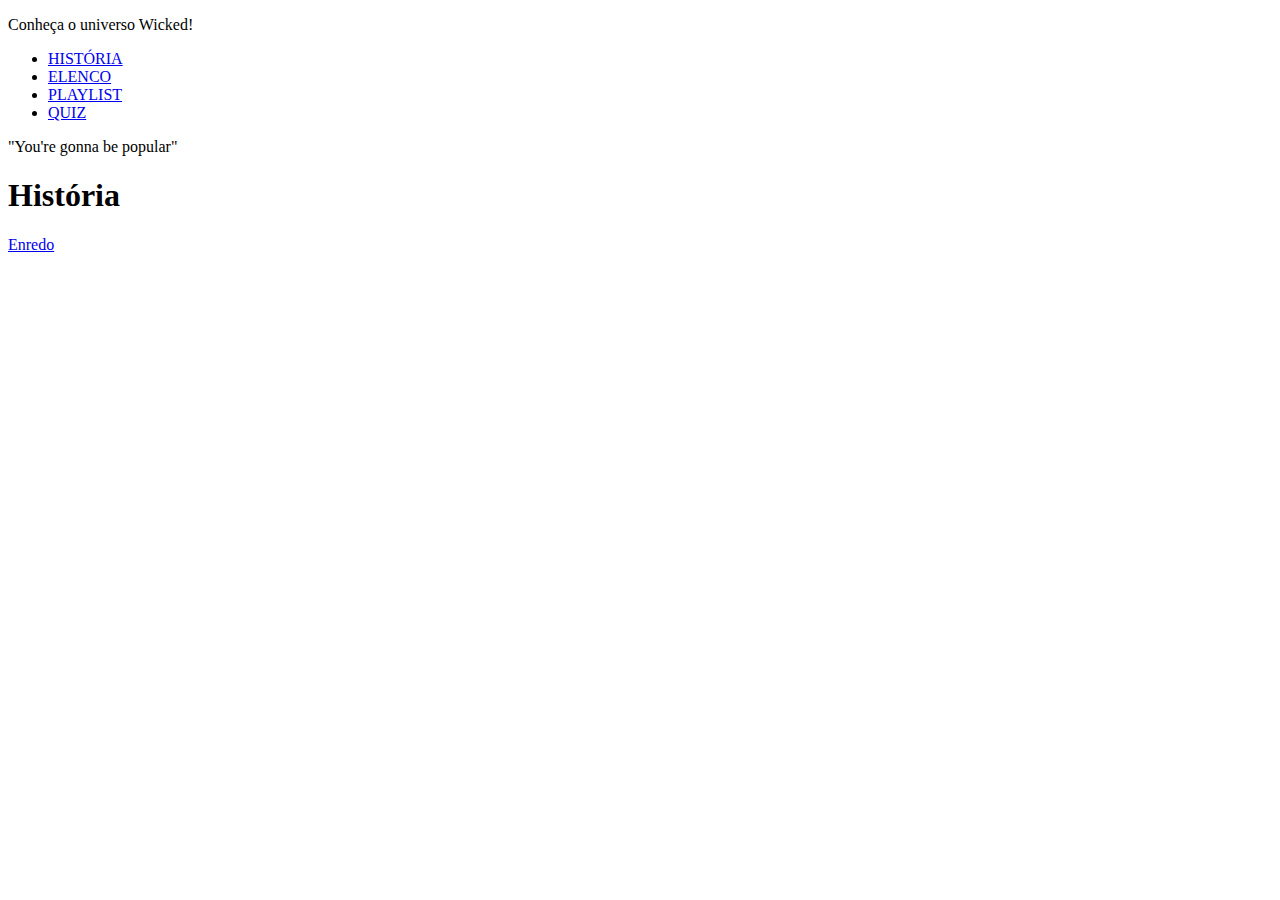
==== história.html @ 91bc4051 "Aula1.html" ====
<!DOCTYPE html>
<html>

<head>
    <title> Wicked - HISTÓRIA</title>
    <meta name="description" content="Site sobre o filme 'Wicked'">
</head>
<body>
    <header>
        <p> Conheça o universo Wicked! </p>
        <nav>
           <ul>
               <li> <a href="história.html"> HISTÓRIA </a></li>
               <LI> <a href="elenco.html"> ELENCO</a></LI>
               <LI> <a href="playlist.html"> PLAYLIST</a></LI>
               <LI> <a href="quiz.html"> QUIZ </a></LI> 
           </ul>
        </nav>
  </header>

  <main>
    <section>
        <p> "You're  gonna be popular" </p>
        <h1> História </h1>
    </section>

    <nav> 
        <a href="#enredo"> Enredo </a>
    </nav>
        <h2 id="enredo"></h2>
  </main>

</body>
</html>
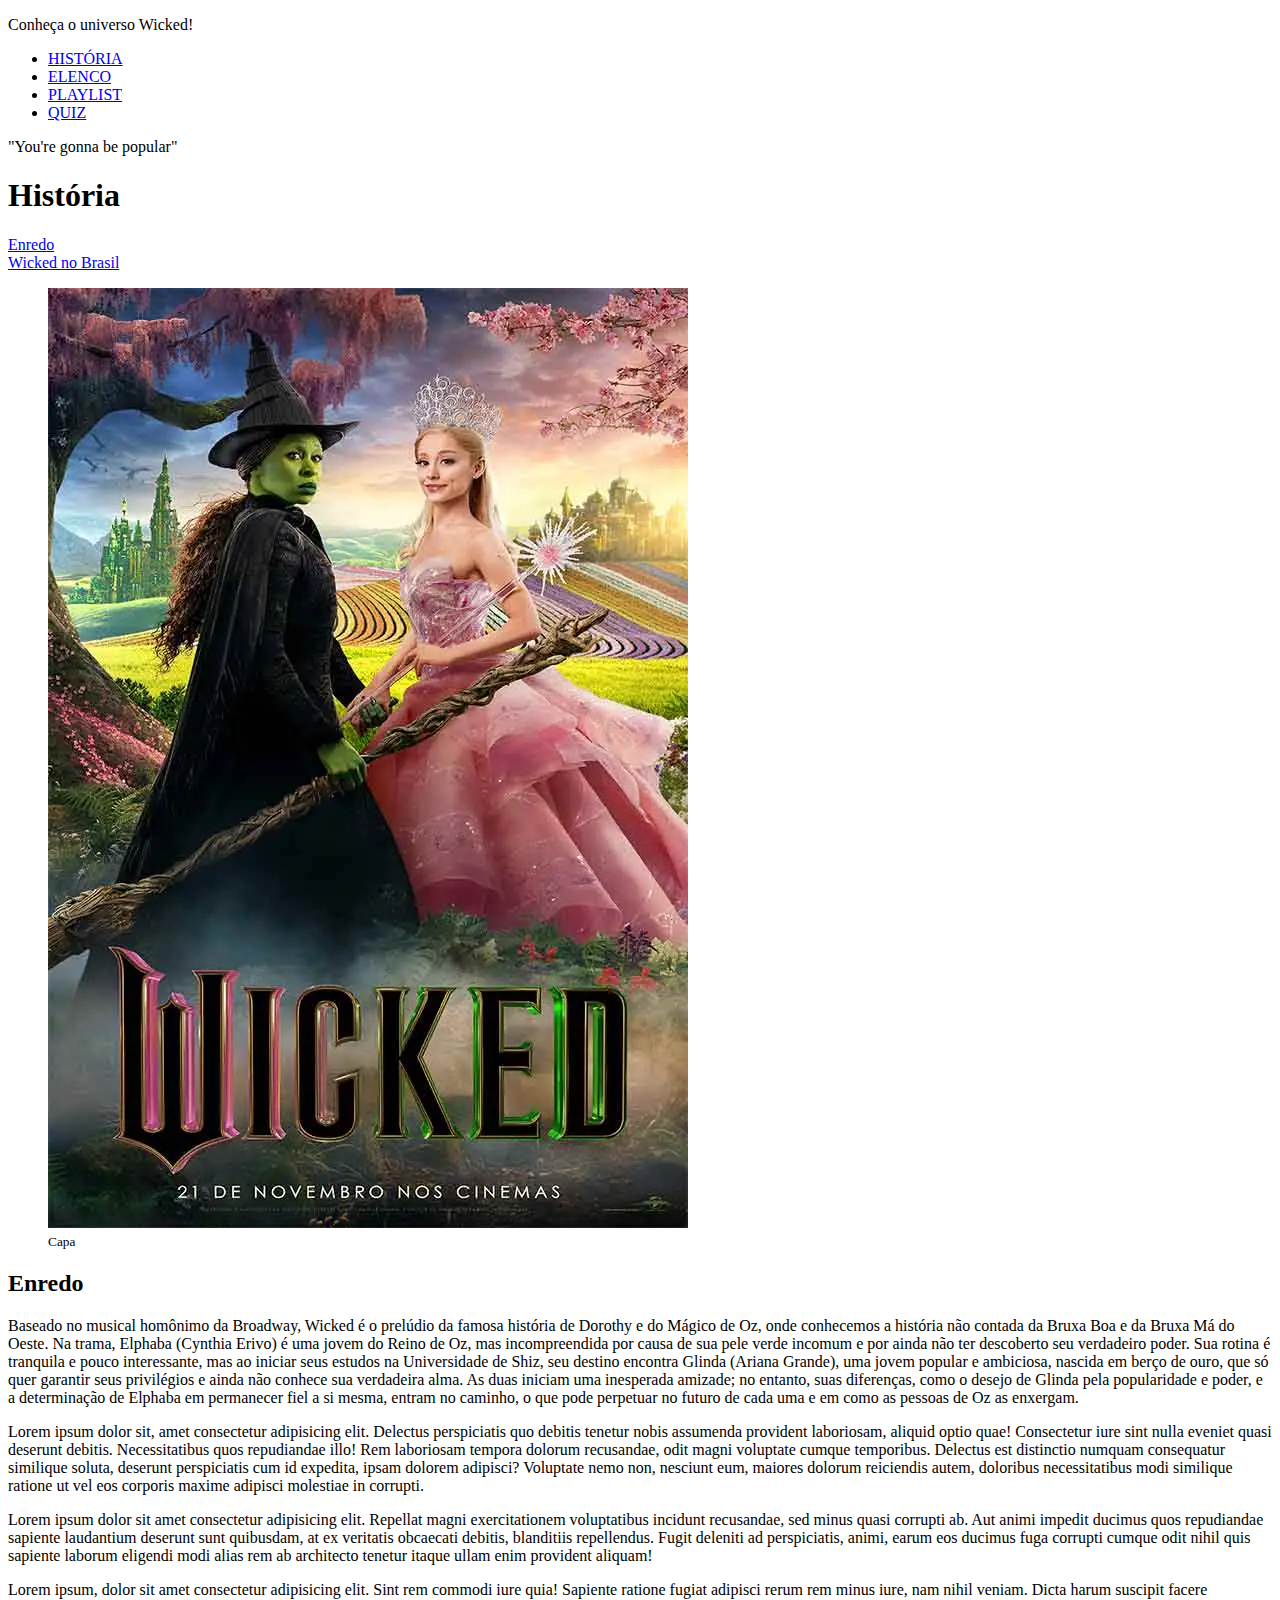
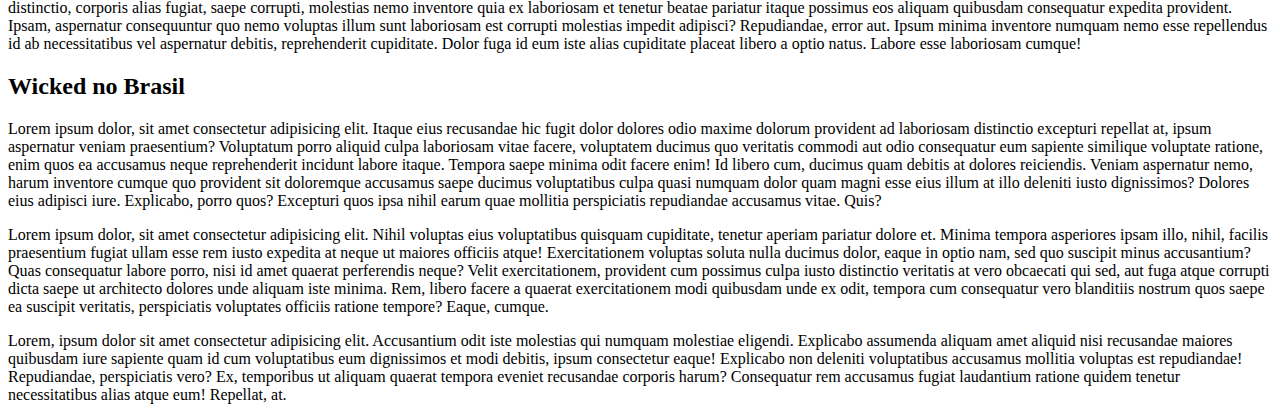
==== commit 71a3c561: "criação do quiz" ====
--- a/história.html
+++ b/história.html
@@ -25,9 +25,42 @@
     </section>
 
     <nav> 
-        <a href="#enredo"> Enredo </a>
+        <a href="#enredo"> Enredo </a> <br>
+        <a href=" #brasil"> Wicked no Brasil </a>
     </nav>
-        <h2 id="enredo"></h2>
+        
+    <section>
+        <article>
+        
+                <figure>
+                
+                    <img src="assets/wicked.webp" alt=" Capa ">
+                    <figcaption> <small> Capa </small></figcaption>
+
+                </figure>
+
+            <h2 id="enredo"> Enredo </h2>
+       
+        <p> Baseado no musical homônimo da Broadway, Wicked é o prelúdio da famosa história de Dorothy e do Mágico de Oz, onde conhecemos a história não contada da Bruxa Boa e da Bruxa Má do Oeste. Na trama, Elphaba (Cynthia Erivo) é uma jovem do Reino de Oz, mas incompreendida por causa de sua pele verde incomum e por ainda não ter descoberto seu verdadeiro poder. Sua rotina é tranquila e pouco interessante, mas ao iniciar seus estudos na Universidade de Shiz, seu destino encontra Glinda (Ariana Grande), uma jovem popular e ambiciosa, nascida em berço de ouro, que só quer garantir seus privilégios e ainda não conhece sua verdadeira alma. As duas iniciam uma inesperada amizade; no entanto, suas diferenças, como o desejo de Glinda pela popularidade e poder, e a determinação de Elphaba em permanecer fiel a si mesma, entram no caminho, o que pode perpetuar no futuro de cada uma e em como as pessoas de Oz as enxergam.
+       <p> Lorem ipsum dolor sit, amet consectetur adipisicing elit. Delectus perspiciatis quo debitis tenetur nobis assumenda provident laboriosam, aliquid optio quae! Consectetur iure sint nulla eveniet quasi deserunt debitis. Necessitatibus quos repudiandae illo! Rem laboriosam tempora dolorum recusandae, odit magni voluptate cumque temporibus. Delectus est distinctio numquam consequatur similique soluta, deserunt perspiciatis cum id expedita, ipsam dolorem adipisci? Voluptate nemo non, nesciunt eum, maiores dolorum reiciendis autem, doloribus necessitatibus modi similique ratione ut vel eos corporis maxime adipisci molestiae in corrupti.</p>
+        <p>Lorem ipsum dolor sit amet consectetur adipisicing elit. Repellat magni exercitationem voluptatibus incidunt recusandae, sed minus quasi corrupti ab. Aut animi impedit ducimus quos repudiandae sapiente laudantium deserunt sunt quibusdam, at ex veritatis obcaecati debitis, blanditiis repellendus. Fugit deleniti ad perspiciatis, animi, earum eos ducimus fuga corrupti cumque odit nihil quis sapiente laborum eligendi modi alias rem ab architecto tenetur itaque ullam enim provident aliquam!</p>
+       <p>Lorem ipsum, dolor sit amet consectetur adipisicing elit. Sint rem commodi iure quia! Sapiente ratione fugiat adipisci rerum rem minus iure, nam nihil veniam. Dicta harum suscipit facere distinctio, corporis alias fugiat, saepe corrupti, molestias nemo inventore quia ex laboriosam et tenetur beatae pariatur itaque possimus eos aliquam quibusdam consequatur expedita provident. Ipsam, aspernatur consequuntur quo nemo voluptas illum sunt laboriosam est corrupti molestias impedit adipisci? Repudiandae, error aut. Ipsum minima inventore numquam nemo esse repellendus id ab necessitatibus vel aspernatur debitis, reprehenderit cupiditate. Dolor fuga id eum iste alias cupiditate placeat libero a optio natus. Labore esse laboriosam cumque!</p>
+    
+    </article>
+
+        <article> 
+        <h2 id= "brasil" > Wicked no Brasil </h2>
+        <p> Lorem ipsum dolor, sit amet consectetur adipisicing elit. Itaque eius recusandae hic fugit dolor dolores odio maxime dolorum provident ad laboriosam distinctio excepturi repellat at, ipsum aspernatur veniam praesentium? Voluptatum porro aliquid culpa laboriosam vitae facere, voluptatem ducimus quo veritatis commodi aut odio consequatur eum sapiente similique voluptate ratione, enim quos ea accusamus neque reprehenderit incidunt labore itaque. Tempora saepe minima odit facere enim! Id libero cum, ducimus quam debitis at dolores reiciendis. Veniam aspernatur nemo, harum inventore cumque quo provident sit doloremque accusamus saepe ducimus voluptatibus culpa quasi numquam dolor quam magni esse eius illum at illo deleniti iusto dignissimos? Dolores eius adipisci iure. Explicabo, porro quos? Excepturi quos ipsa nihil earum quae mollitia perspiciatis repudiandae accusamus vitae. Quis?</p>
+        <p> Lorem ipsum dolor, sit amet consectetur adipisicing elit. Nihil voluptas eius voluptatibus quisquam cupiditate, tenetur aperiam pariatur dolore et. Minima tempora asperiores ipsam illo, nihil, facilis praesentium fugiat ullam esse rem iusto expedita at neque ut maiores officiis atque! Exercitationem voluptas soluta nulla ducimus dolor, eaque in optio nam, sed quo suscipit minus accusantium? Quas consequatur labore porro, nisi id amet quaerat perferendis neque? Velit exercitationem, provident cum possimus culpa iusto distinctio veritatis at vero obcaecati qui sed, aut fuga atque corrupti dicta saepe ut architecto dolores unde aliquam iste minima. Rem, libero facere a quaerat exercitationem modi quibusdam unde ex odit, tempora cum consequatur vero blanditiis nostrum quos saepe ea suscipit veritatis, perspiciatis voluptates officiis ratione tempore? Eaque, cumque.
+        </p>
+        <p>Lorem, ipsum dolor sit amet consectetur adipisicing elit. Accusantium odit iste molestias qui numquam molestiae eligendi. Explicabo assumenda aliquam amet aliquid nisi recusandae maiores quibusdam iure sapiente quam id cum voluptatibus eum dignissimos et modi debitis, ipsum consectetur eaque! Explicabo non deleniti voluptatibus accusamus mollitia voluptas est repudiandae! Repudiandae, perspiciatis vero? Ex, temporibus ut aliquam quaerat tempora eveniet recusandae corporis harum? Consequatur rem accusamus fugiat laudantium ratione quidem tenetur necessitatibus alias atque eum! Repellat, at.</p>
+
+        </article>
+
+
+    </section>
+
+
   </main>
 
 </body>
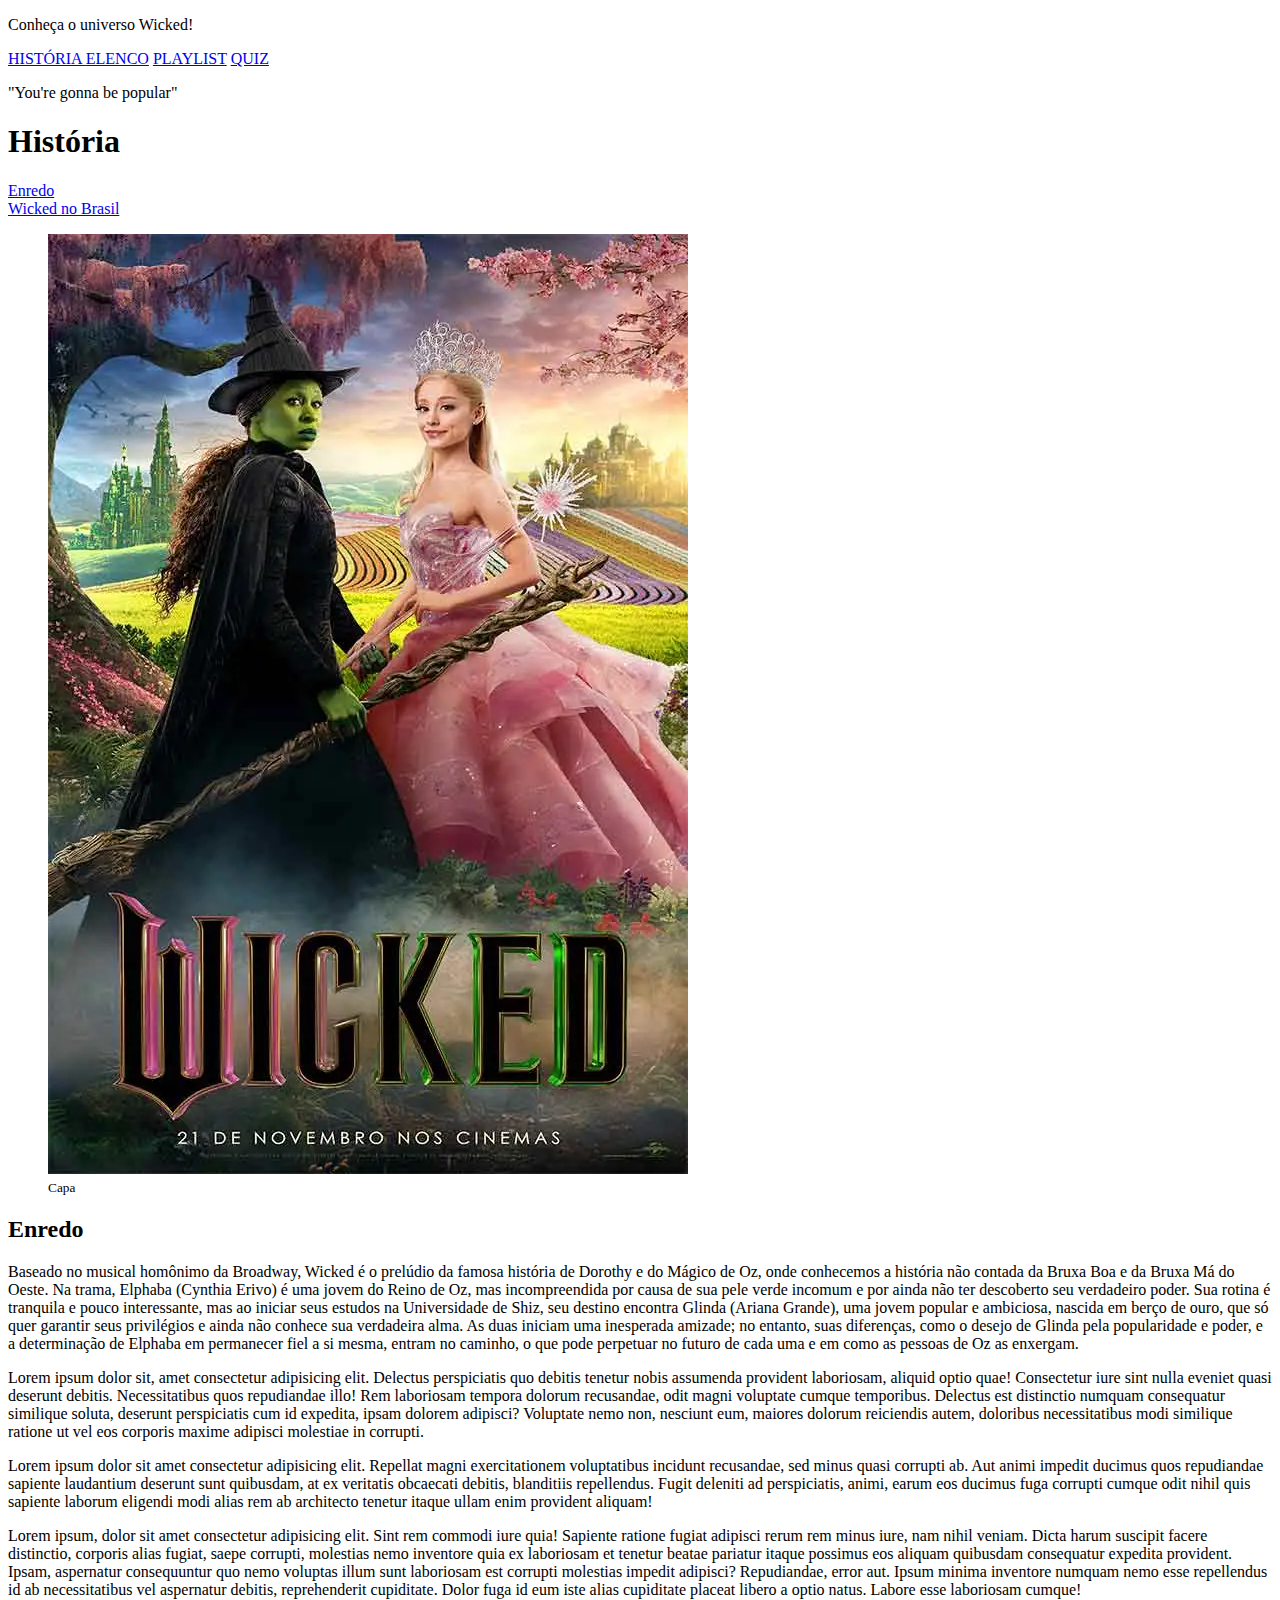
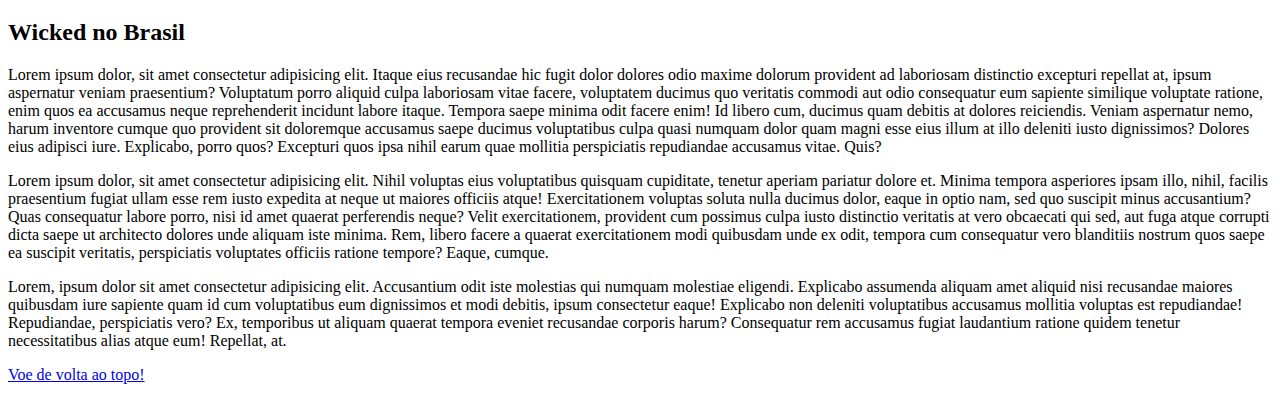
==== commit ef9d89b2: "aula css" ====
--- a/história.html
+++ b/história.html
@@ -9,18 +9,16 @@
     <header>
         <p> Conheça o universo Wicked! </p>
         <nav>
-           <ul>
-               <li> <a href="história.html"> HISTÓRIA </a></li>
-               <LI> <a href="elenco.html"> ELENCO</a></LI>
-               <LI> <a href="playlist.html"> PLAYLIST</a></LI>
-               <LI> <a href="quiz.html"> QUIZ </a></LI> 
-           </ul>
-        </nav>
+                <a href="história.html"> HISTÓRIA </a>
+                <a href="elenco.html"> ELENCO</a>
+               <a href="playlist.html"> PLAYLIST</a>
+               <a href="quiz.html"> QUIZ </a>
+             </nav>
   </header>
 
-  <main>
+  <main class="main-container">
     <section>
-        <p> "You're  gonna be popular" </p>
+        <p id="frase-de-efeito"> "You're  gonna be popular" </p>
         <h1> História </h1>
     </section>
 
@@ -57,7 +55,7 @@
 
         </article>
 
-
+        <p id="topo" ><a href="#">Voe de volta ao topo!</a></p>
     </section>
 
 
